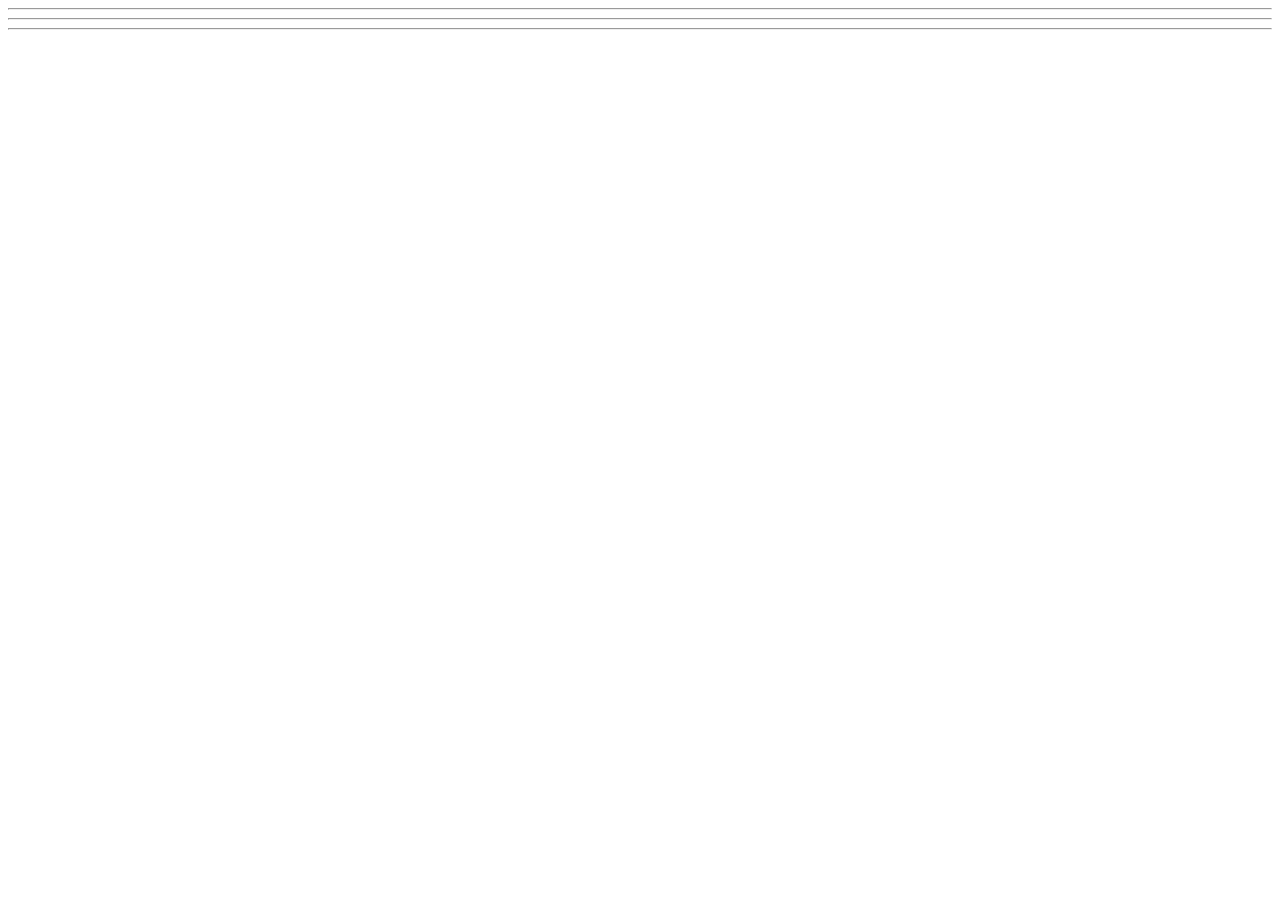
==== WebDev_Unit1/WDLesson1_2Practical/index.html @ dcc9d82d "htodog" ====
<!DOCTYPE html>
<!-- Lesson 2: How do we work with images on a web page? -->
<!-- Resources 
      https://www.w3schools.com/html/html_images.asp
      https://www.w3schools.com/tags/tag_img.asp
-->

<html>
  <head>
    <title>Exploring Images</title>
  </head>
  <body>
    <!-- Example of an image from external source
        <img src="https://www.pinclipart.com/picdir/middle/199-1994265_7-duke-java-clipart.png">
    -->

    <!-- Challenge 1: Create an <h1> and put "External Source Images" -->

    <!-- Challenge 2: Create an <h3> and put "Challenge 2". An image of your choice by searching Google and getting the image address. -->

    <!-- Challenge 3: Create an <h3> and put "Challenge 3". Add another image of your choice and change its width and height both to 100 -->

    <!-- Challenge 4: Create an <h3> and put "Challenge 4". Add three more of the same image.  Change the width and height of each image to be 200x200 for the first, 150x150 for the second and 100x100 for the third -->

  <hr>
  <!-- Example of image from your website 
    <img src="HulkLogo1.png">
  -->
  <!-- Challenge 5: Create an <h1> and put "Internal Source Images" -->
  <!-- Challenge 6: Create an <h3> and put "Challenge 6". Add the other Hulk logo to the page -->

  <hr>
  <!-- Example of image from a folder within your website 
    <img src="images/HulkSmash1.png">
  -->  
  <!-- Challenge 7: Create an <h3> and put "Challenge 7". Add the other two images located in the images folder -->

  <hr>
  <!-- Challenge Bonus: Create a heading with "Marvel Superheroes".  Add a horizontal rule.  Add five images of Marvel Superheroes.  Make them all the same size -->
  </body>
</html>
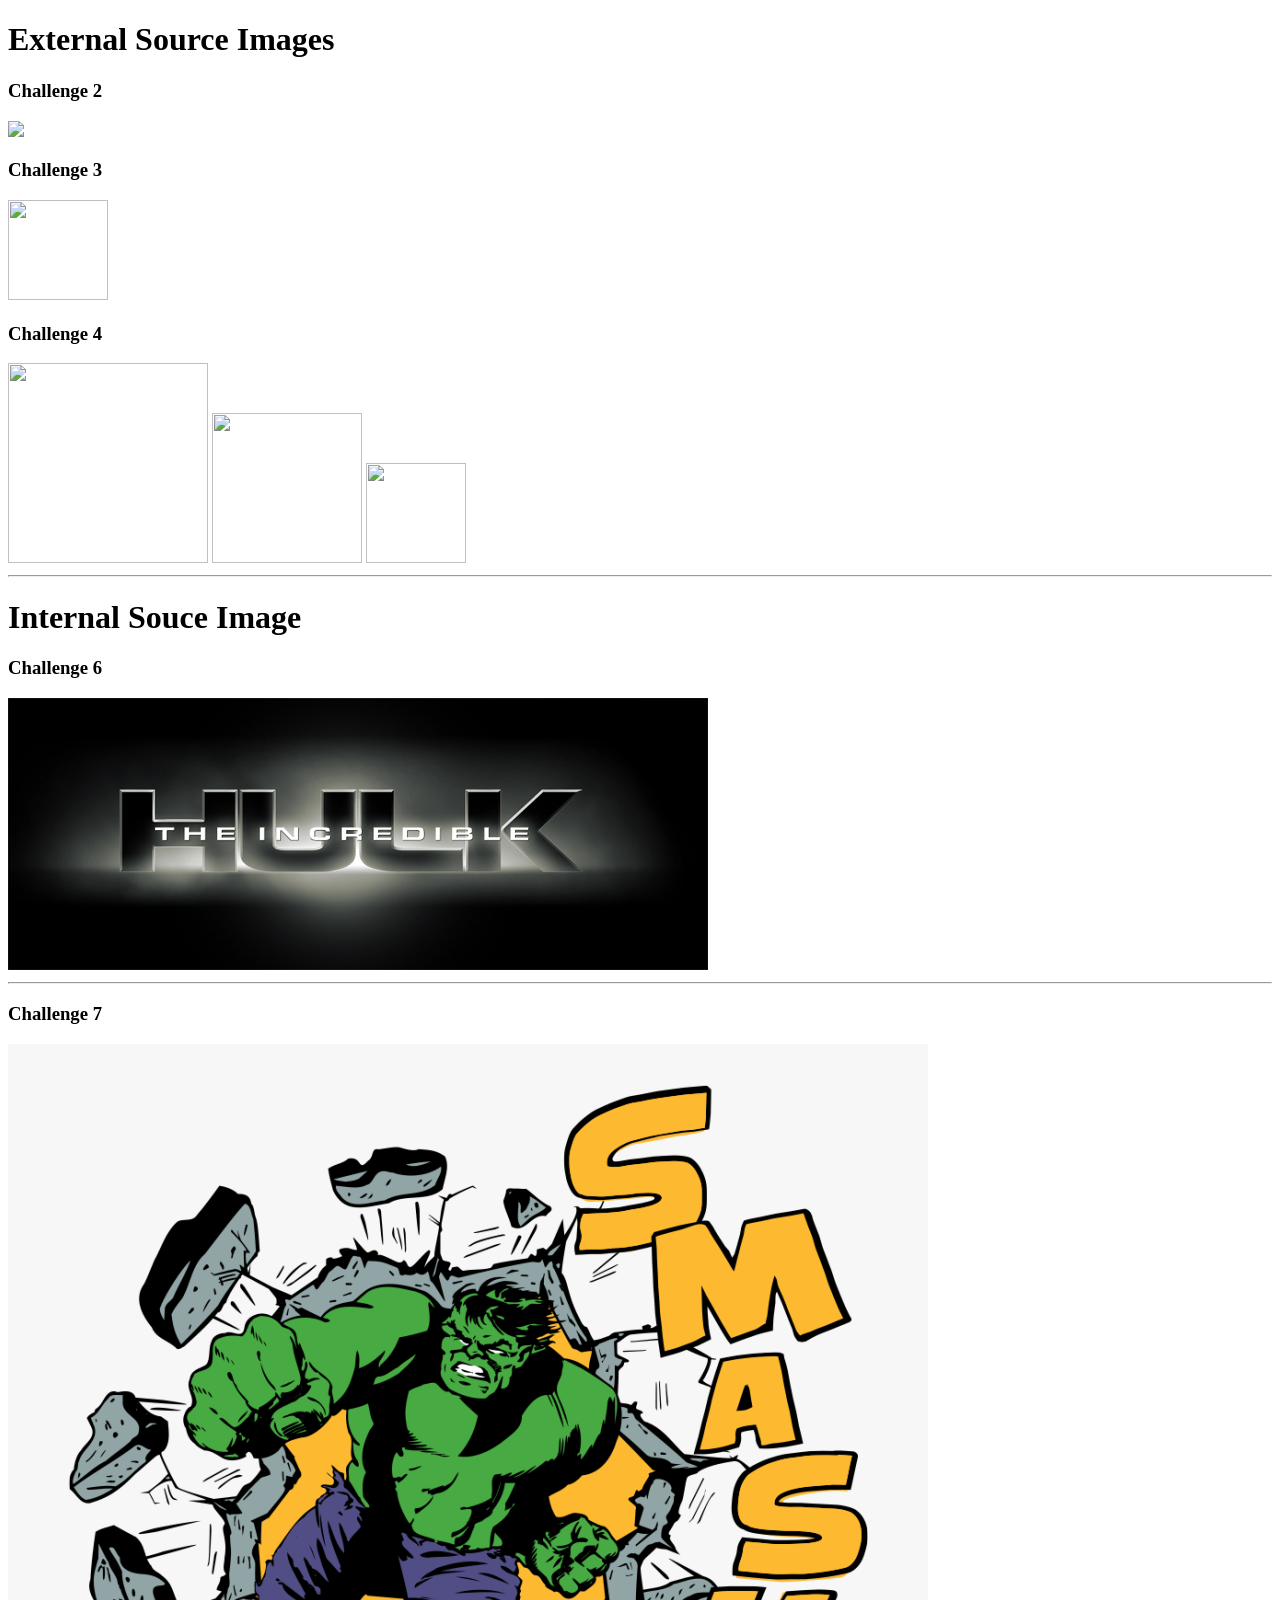
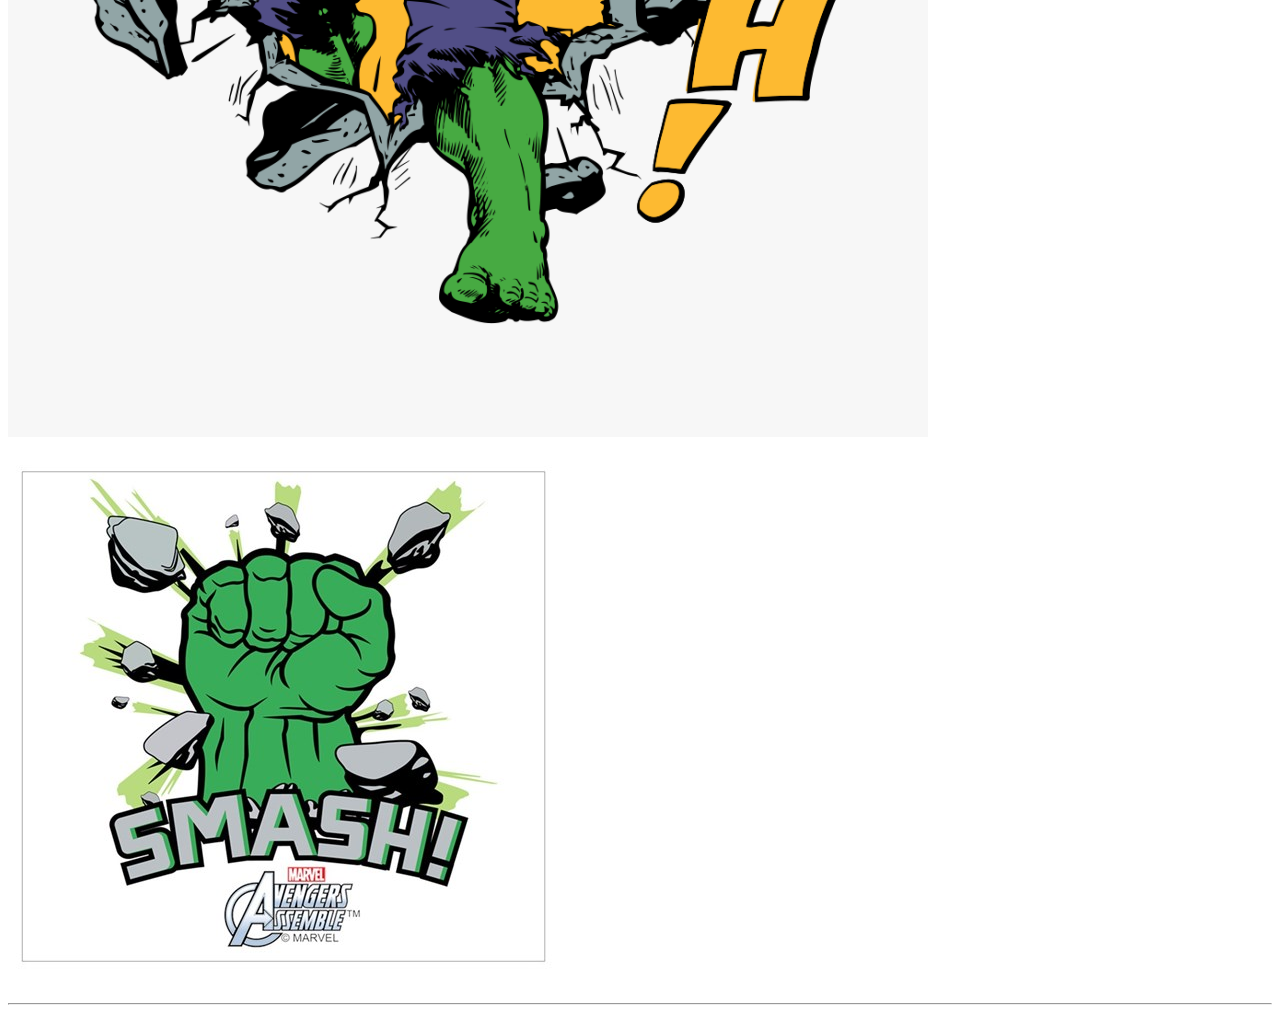
==== commit a0845823: "work" ====
--- a/WebDev_Unit1/WDLesson1_2Practical/index.html
+++ b/WebDev_Unit1/WDLesson1_2Practical/index.html
@@ -15,25 +15,40 @@
     -->
 
     <!-- Challenge 1: Create an <h1> and put "External Source Images" -->
+        <h1> External Source Images </h1>
 
     <!-- Challenge 2: Create an <h3> and put "Challenge 2". An image of your choice by searching Google and getting the image address. -->
+        <h3> Challenge 2 </h3>
+        <img src="https://encrypted-tbn0.gstatic.com/images?q=tbn:ANd9GcSBH0ujMmu6uzsvaNAWBbgXHfFiEtWpYwP0KF-Trxp8fQ&s">
 
-    <!-- Challenge 3: Create an <h3> and put "Challenge 3". Add another image of your choice and change its width and height both to 100 -->
+    <!-- Challenge 3: Create an <h3 and put "Challenge 3". Add another image of your choice and change its width and height both to 100 -->
+        <h3> Challenge 3 </h3>
+         <img src="https://potatorolls.com/wp-content/uploads/2020/10/Basic-Hot-Dogs-960x640.jpg" height="100" width="100">
 
-    <!-- Challenge 4: Create an <h3> and put "Challenge 4". Add three more of the same image.  Change the width and height of each image to be 200x200 for the first, 150x150 for the second and 100x100 for the third -->
+    <!-- Challenge 4: Create an <h3 and put "Challenge 4". Add three more of the same image.  Change the width and height of each image to be 200x200 for the first, 150x150 for the second and 100x100 for the third -->
+      <h3> Challenge 4 </h3>
+      <img src="https://potatorolls.com/wp-content/uploads/2020/10/Basic-Hot-Dogs-960x640.jpg" height="200" width="200">
+      <img src="https://potatorolls.com/wp-content/uploads/2020/10/Basic-Hot-Dogs-960x640.jpg" height="150" width="150">
+      <img src="https://potatorolls.com/wp-content/uploads/2020/10/Basic-Hot-Dogs-960x640.jpg" height="100" width="100">
 
   <hr>
   <!-- Example of image from your website 
     <img src="HulkLogo1.png">
   -->
   <!-- Challenge 5: Create an <h1> and put "Internal Source Images" -->
+    <h1>Internal Souce Image </h1>
   <!-- Challenge 6: Create an <h3> and put "Challenge 6". Add the other Hulk logo to the page -->
-
+    <h3> Challenge 6 </h3>
+    <img src="HulkLogo2.jpg">
   <hr>
   <!-- Example of image from a folder within your website 
     <img src="images/HulkSmash1.png">
   -->  
   <!-- Challenge 7: Create an <h3> and put "Challenge 7". Add the other two images located in the images folder -->
+    <h3> Challenge 7 </h3>
+    <img src="images/HulkSmash2.png">
+    <img src="images/HulkSmash3.jpg">
+
 
   <hr>
   <!-- Challenge Bonus: Create a heading with "Marvel Superheroes".  Add a horizontal rule.  Add five images of Marvel Superheroes.  Make them all the same size -->
